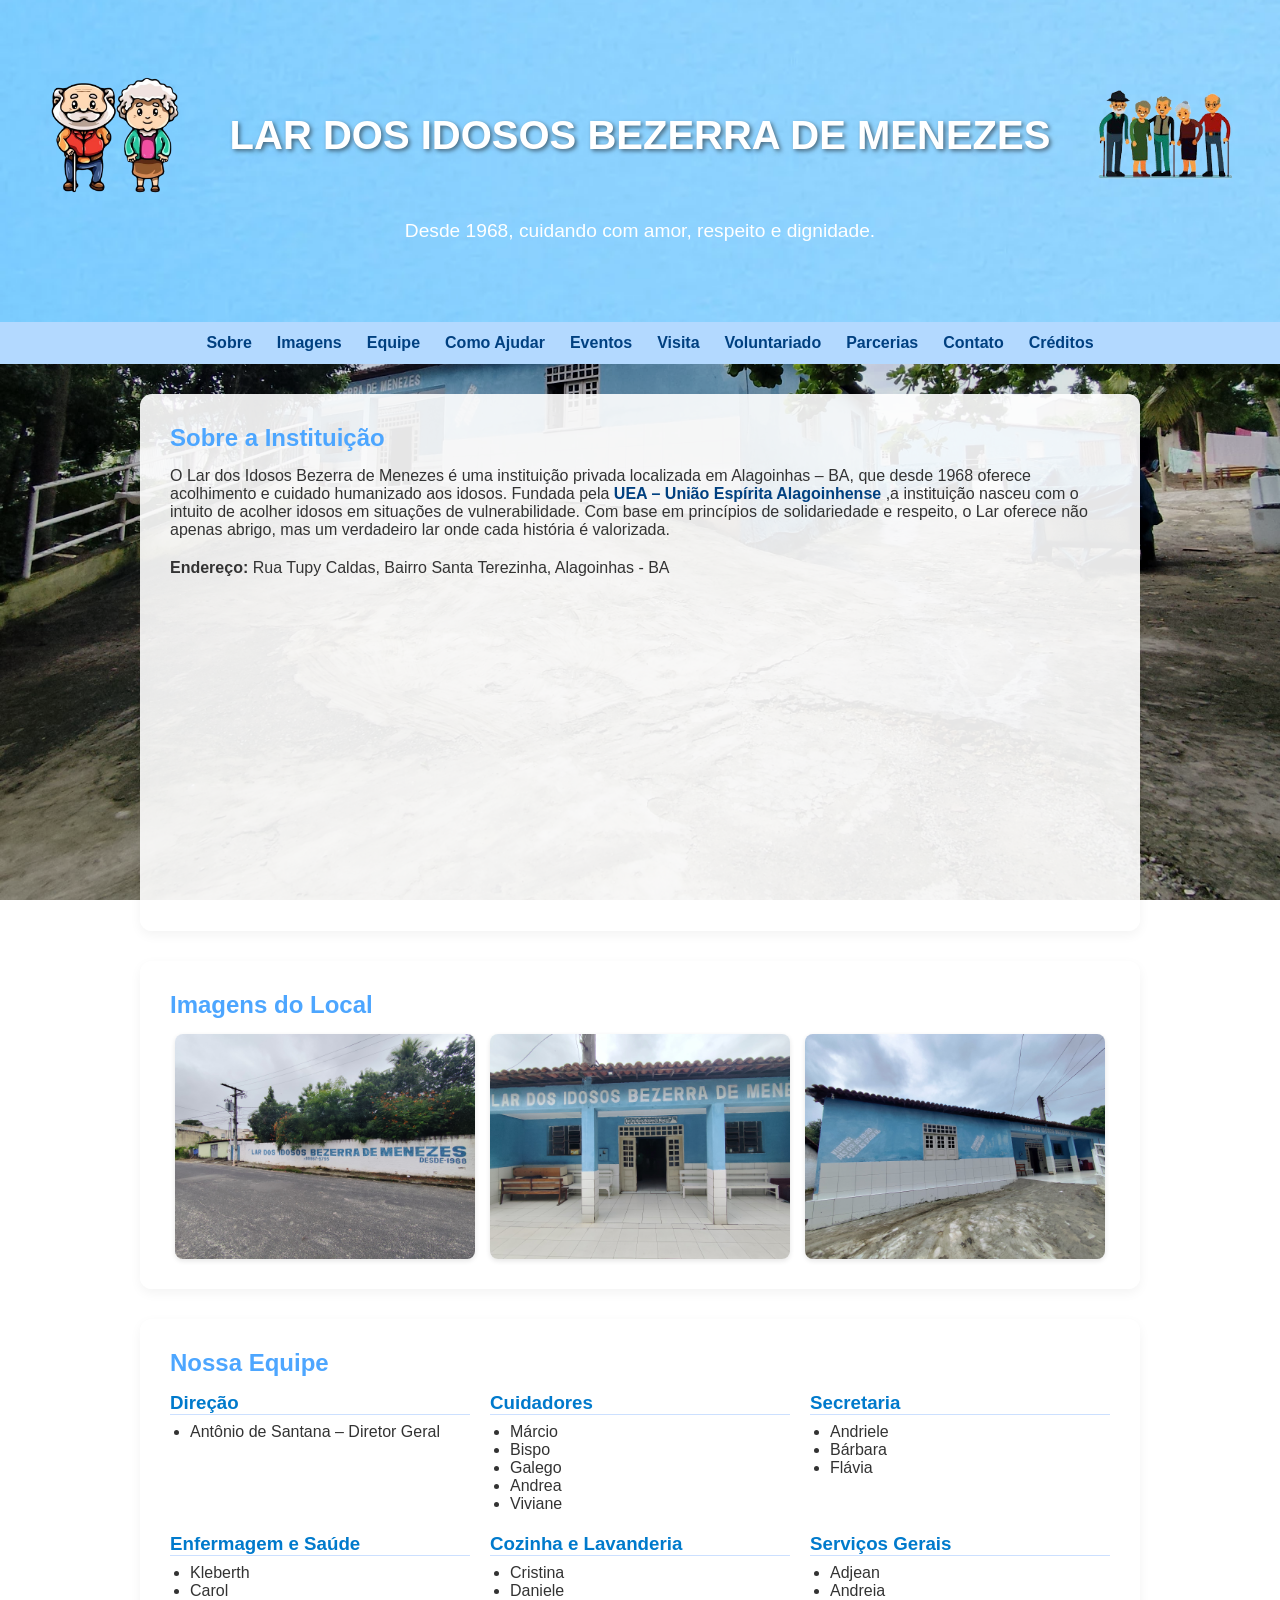
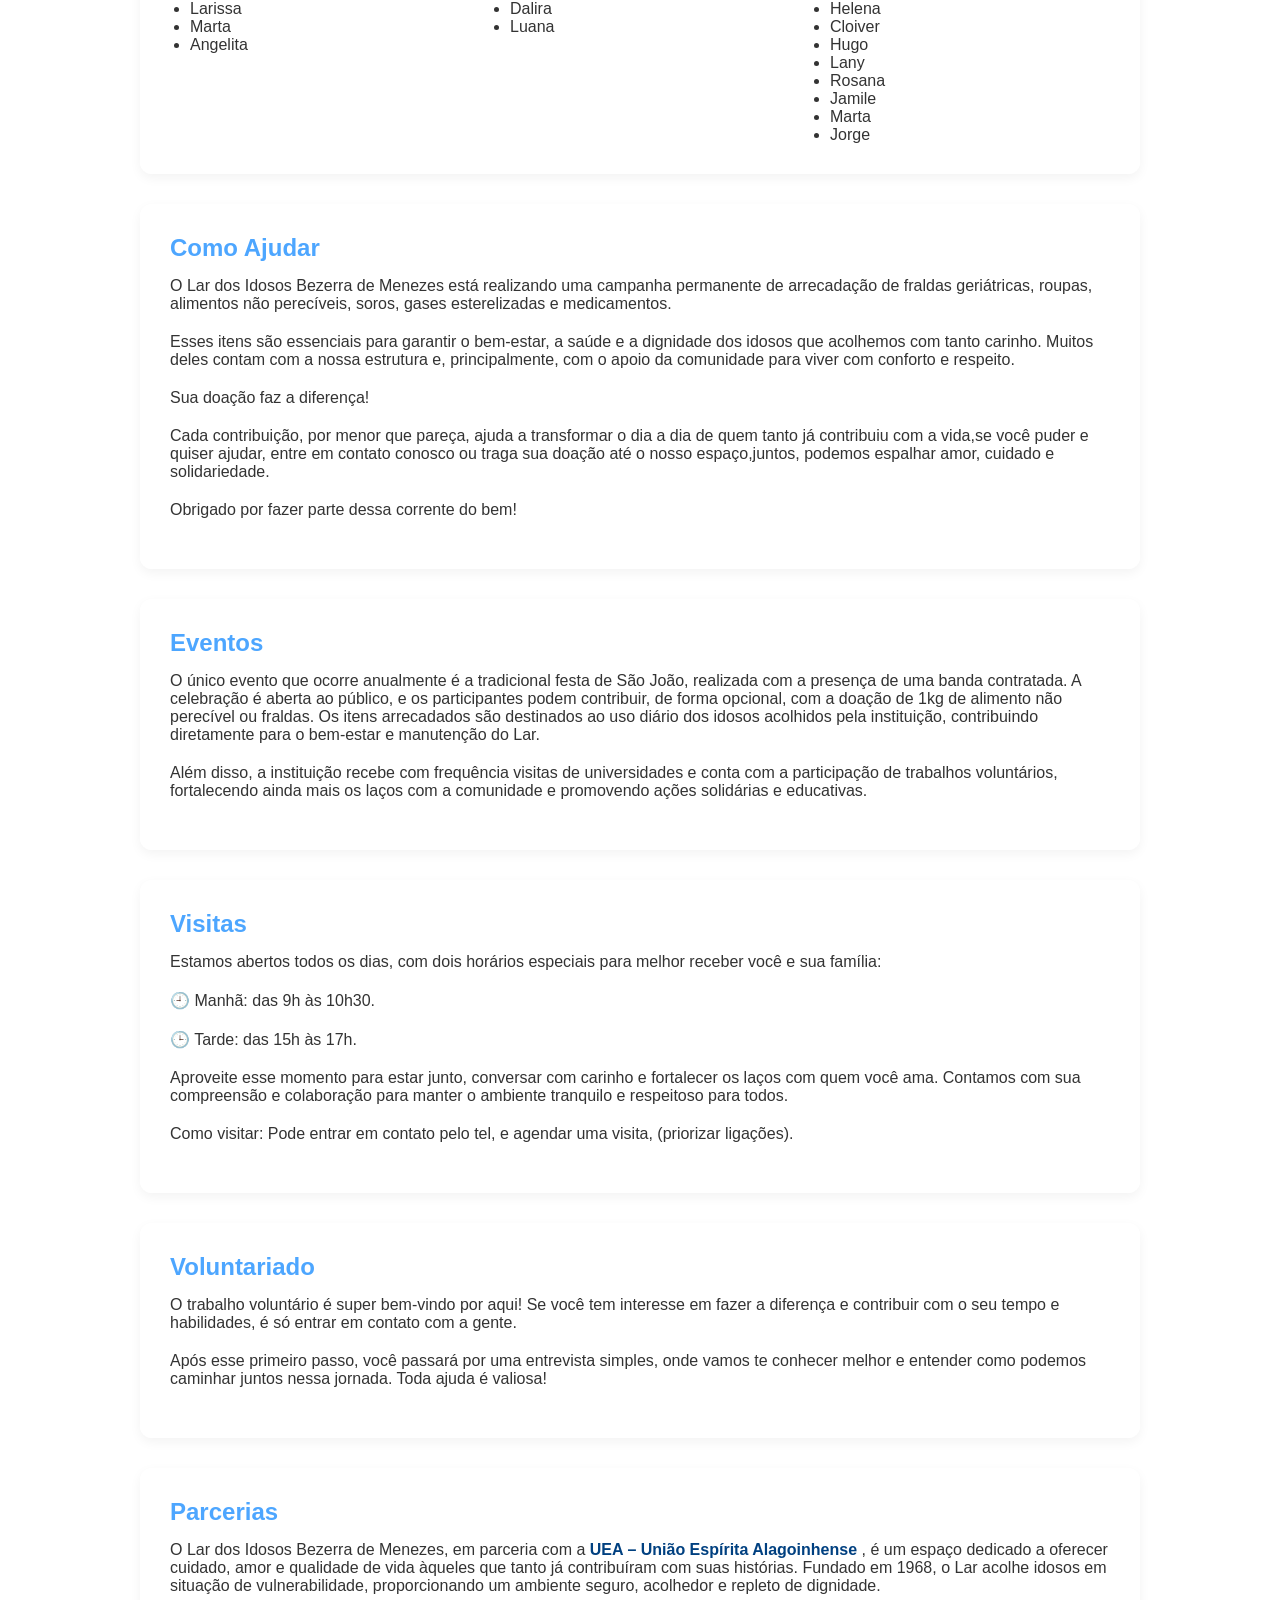
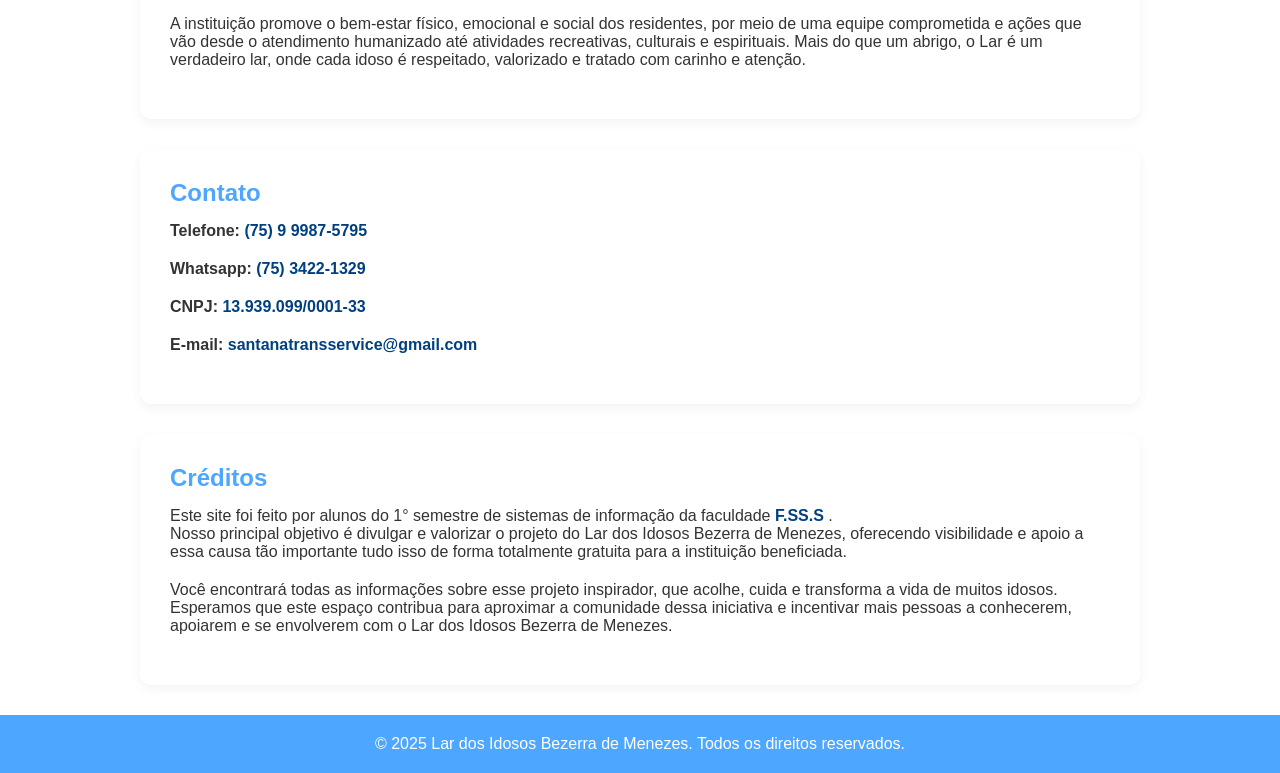
==== index.HTM @ b76682e9 "Add files via upload" ====
<!DOCTYPE html>
<html lang="pt-br">
<head>
  <!-- define a codificação de caracteres como UTF-8 -->
  <meta charset="UTF-8" />
  <!-- define o layout responsivo para dispositivos móveis -->
  <meta name="viewport" content="width=device-width, initial-scale=1" />
  <!-- título da página exibido na aba do navegador -->
  <title>Lar dos Idosos Bezerra de Menezes</title>
  <style>
    /* zera margens, preenchimentos e define box-sizing para facilitar layout */
    * {
      margin: 0;
      padding: 0;
      box-sizing: border-box;
    }

    /* estilo geral do corpo da página */
    body {
      font-family: Arial, sans-serif;
      position: relative;
      color: #333;
      min-height: 100vh;
      overflow-x: hidden; /* evita barra de rolagem horizontal */
    }

    /* adiciona uma imagem de fundo fixa e estilizada atrás do conteúdo */
    body::before {
      content: "";
      position: fixed;
      top: 0; left: 0; right: 0; bottom: 0;
      background: url('fundo.jpg') no-repeat center center fixed;
      background-size: cover;
      filter: brightness(0.85) contrast(1.1) saturate(0.8);
      z-index: -1; /* fica atrás do conteúdo */
      pointer-events: none; /* não interfere em cliques */
    }

    /* cabeçalho com imagem de fundo e texto centralizado */
    header {
      background: url('teste.webp') no-repeat center center;
      background-size: cover;
      color: white;
      padding: 60px 20px;
      text-align: center;
    }

    /* container para título com imagens ao lado, usando flexbox */
    .titulo-com-imagens {
      display: flex;
      align-items: center;
      justify-content: center;
      gap: 40px;
      flex-wrap: wrap; /* permite quebra em telas pequenas */
    }

    /* estilo do título principal */
    .titulo-com-imagens h1 {
      font-size: 2.5rem;
      text-shadow: 2px 2px 4px rgba(0,0,0,0.5); /* sombra para destacar texto */
      margin: 0;
    }

    /* imagens dos idosos com tamanho fixo e ajuste de conteúdo */
    .img-idoso {
      width: 150px;
      height: 150px;
      object-fit: contain;
    }

    /* parágrafo dentro do cabeçalho */
    header p {
      font-size: 1.2rem;
      margin-top: 10px;
    }

    /* barra de navegação com fundo azul claro e posição fixa ao rolar */
    nav {
      background: #b3d9ff;
      padding: 12px 0;
      position: sticky;
      top: 0;
      z-index: 1000; /* fica acima de outros elementos */
    }

    /* lista horizontal de links do menu */
    nav ul {
      list-style: none;
      display: flex;
      justify-content: center;
      flex-wrap: wrap;
      gap: 25px;
    }

    /* estilo dos links da navegação */
    nav a {
      text-decoration: none;
      color: #004080;
      font-weight: bold;
      transition: color 0.3s;
    }

    /* efeito hover nos links da navegação */
    nav a:hover {
      color: #1a8cff;
    }

    /* seções principais da página com fundo branco semitransparente e bordas arredondadas */
    section {
      max-width: 1000px;
      margin: 30px auto;
      background: rgba(255, 255, 255, 0.9);
      padding: 30px;
      border-radius: 12px;
      box-shadow: 0 4px 12px rgba(0, 0, 0, 0.05);
    }

    /* título das seções em azul claro */
    section h2 {
      color: #4da6ff;
      margin-bottom: 15px;
    }

    /* iframe do mapa com tamanho e bordas arredondadas */
    .mapa {
      width: 100%;
      height: 300px;
      border: 0;
      border-radius: 8px;
    }

    /* galeria de imagens com flexbox e espaçamento */
    .galeria {
      display: flex;
      flex-wrap: wrap;
      gap: 15px;
      justify-content: center;
    }

    /* imagens da galeria com borda arredondada e sombra leve */
    .galeria img {
      width: 300px;
      border-radius: 8px;
      box-shadow: 0 2px 5px rgba(0,0,0,0.1);
      transition: transform 0.3s;
    }

    /* efeito de zoom ao passar o mouse sobre as imagens */
    .galeria img:hover {
      transform: scale(1.05);
    }

    /* lista da equipe com grid adaptável */
    .lista-func {
      display: grid;
      grid-template-columns: repeat(auto-fit, minmax(250px, 1fr));
      gap: 20px;
    }

    /* estilo dos títulos das categorias da equipe */
    .categoria h3 {
      color: #007acc;
      border-bottom: 1px solid #cce0ff;
      margin-bottom: 8px;
    }

    /* estilo padrão para listas não ordenadas */
    ul {
      padding-left: 20px;
    }

    /* rodapé com fundo azul e texto centralizado branco */
    footer {
      background: #4da6ff;
      color: white;
      text-align: center;
      padding: 20px;
    }

    /* ajustes para telas pequenas (mobile) */
    @media (max-width: 600px) {
      .titulo-com-imagens {
        flex-direction: column;
        gap: 20px;
      }

      header h1 {
        font-size: 2rem;
      }

      nav ul {
        flex-direction: column;
        gap: 10px;
      }

      .galeria img {
        width: 90%;
      }

      .img-idoso {
        width: 80px;
        height: 80px;
      }
    }

    /* estilo para links de parceria com efeito de borda inferior ao passar o mouse */
    .link-parceria {
      color: #004080;
      text-decoration: none;
      border-bottom: 1.5px solid transparent;
      transition: border-color 0.3s;
    }

    .link-parceria:hover {
      border-bottom-color: #004080;
    }
      p {
    margin-bottom: 20px; /* aumenta o espaço entre os parágrafos */
  }

    a {
            color: #004080; /* azul mais claro para destacar */
            text-decoration: none;
            font-weight: bold;
            transition: color 0.3s ease;
        }

        a:hover {
            color: #004080;
            text-decoration: underline;
        }

  </style>
</head>
<body>

  <!-- cabeçalho principal com título e imagens dos idosos -->
  <header>
    <div class="titulo-com-imagens">
      <img src="senhores.png" alt="Idoso 1" class="img-idoso" />
      <h1>LAR DOS IDOSOS BEZERRA DE MENEZES</h1>
      <img src="idosos.png" alt="Idoso 2" class="img-idoso" />
    </div>
    <p>Desde 1968, cuidando com amor, respeito e dignidade.</p>
  </header>

  <!-- menu de navegação com links para seções da página -->
  <nav>
    <ul>
      <li><a href="#sobre">Sobre</a></li>
      <li><a href="#imagens">Imagens</a></li>
      <li><a href="#equipe">Equipe</a></li>
      <li><a href="#como-ajudar">Como Ajudar</a></li>
      <li><a href="#eventos">Eventos</a></li>
      <li><a href="#visita">Visita</a></li>
      <li><a href="#voluntariado">Voluntariado</a></li>
      <li><a href="#parcerias">Parcerias</a></li>
      <li><a href="#contato">Contato</a></li>
      <li><a href="#créditos">Créditos</a></li>
      

    </ul>
  </nav>

  <!-- seção sobre a instituição com texto e mapa embutido -->
  <section id="sobre">
    <h2>Sobre a Instituição</h2>
    <p>O Lar dos Idosos Bezerra de Menezes é uma instituição privada localizada em Alagoinhas – BA, que desde 1968 oferece acolhimento e cuidado humanizado aos idosos. Fundada pela <a href="https://www.bahiaespirita.com.br/centros-espiritas/bahia-municipios/alagoinhas/uniao-espirita-alagoinhense.html"
         target="_blank" rel="noopener noreferrer"
         class="link-parceria">
        UEA – União Espírita Alagoinhense
      </a>,a instituição nasceu com o intuito de acolher idosos em situações de vulnerabilidade. Com base em princípios de solidariedade e respeito, o Lar oferece não apenas abrigo, mas um verdadeiro lar onde cada história é valorizada.</p>
    <p><strong>Endereço:</strong> Rua Tupy Caldas, Bairro Santa Terezinha, Alagoinhas - BA</p>
    <iframe class="mapa" src="https://www.google.com/maps?q=Rua+Tupy+Caldas,+Santa+Terezinha,+Alagoinhas+-+BA&output=embed"></iframe>
  </section>

  <!-- seção com galeria de imagens do local -->
  <section id="imagens">
    <h2>Imagens do Local</h2>
    <div class="galeria">
      <img src="frente.jpg" alt="Imagem do Lar" />
      <img src="entrada.jpg" alt="Área externa" />
      <img src="lado.jpg" alt="Atividades com os idosos" />
    </div>
  </section>

  <!-- seção que lista os membros da equipe divididos por categorias -->
  <section id="equipe">
    <h2>Nossa Equipe</h2>
    <div class="lista-func">
      <div class="categoria">
        <h3>Direção</h3>
        <ul><li>Antônio de Santana – Diretor Geral</li></ul>
      </div>
      <div class="categoria">
        <h3>Cuidadores</h3>
        <ul><li>Márcio</li><li>Bispo</li><li>Galego</li><li>Andrea</li><li>Viviane</li></ul>
      </div>
      <div class="categoria">
        <h3>Secretaria</h3>
        <ul><li>Andriele</li><li>Bárbara</li><li>Flávia</li></ul>
      </div>
      <div class="categoria">
        <h3>Enfermagem e Saúde</h3>
        <ul><li>Kleberth</li><li>Carol</li><li>Larissa</li><li>Marta</li><li>Angelita</li></ul>
      </div>
      <div class="categoria">
        <h3>Cozinha e Lavanderia</h3>
        <ul><li>Cristina</li><li>Daniele</li><li>Dalira</li><li>Luana</li></ul>
      </div>
      <div class="categoria">
        <h3>Serviços Gerais</h3>
        <ul><li>Adjean</li><li>Andreia</li><li>Helena</li><li>Cloiver</li><li>Hugo</li><li>Lany</li><li>Rosana</li><li>Jamile</li><li>Marta</li><li>Jorge</li></ul>
      </div>
    </div>
  </section>

  <!-- seção que explica como ajudar a instituição com doações -->
  <section id="como-ajudar">
    <h2>Como Ajudar</h2>
  <p>O Lar dos Idosos Bezerra de Menezes está realizando uma campanha permanente de arrecadação de fraldas geriátricas, roupas, alimentos não perecíveis, soros, gases esterelizadas  e medicamentos.</p>
<p>Esses itens são essenciais para garantir o bem-estar, a saúde e a dignidade dos idosos que acolhemos com tanto carinho. Muitos deles contam com a nossa estrutura e, principalmente, com o apoio da comunidade para viver com conforto e respeito.</p>
<p>Sua doação faz a diferença!</p>
<p>Cada contribuição, por menor que pareça, ajuda a transformar o dia a dia de quem tanto já contribuiu com a vida,se você puder e quiser ajudar, entre em contato conosco ou traga sua doação até o nosso espaço,juntos, podemos espalhar amor, cuidado e solidariedade.</p>

<p>Obrigado por fazer parte dessa corrente do bem!</p>
  </section>

<section id="eventos">
  <h2>Eventos</h2>
  <p>O único evento que ocorre anualmente é a tradicional festa de São João, realizada com a presença de uma banda contratada.  A celebração é aberta ao público, e os participantes podem contribuir, de forma opcional, com a doação de 1kg de alimento não perecível ou fraldas. Os itens arrecadados são destinados ao uso diário dos idosos acolhidos pela instituição, contribuindo diretamente para o bem-estar e manutenção do Lar.</p>
  <p> Além disso, a instituição recebe com frequência visitas de universidades e conta com a participação de trabalhos voluntários, fortalecendo ainda mais os laços com a comunidade e promovendo ações solidárias e educativas.</p>
</section>


  <!-- seção com horários para visitação -->
  <section id="visita">
    <h2>Visitas</h2>
    <p>Estamos abertos todos os dias, com dois horários especiais para melhor receber você e sua família:</p>
<p>🕘 Manhã: das 9h às 10h30.</p>
<p>🕒 Tarde: das 15h às 17h.</p>
<p>Aproveite esse momento para estar junto, conversar com carinho e fortalecer os laços com quem você ama. Contamos com sua compreensão e colaboração para manter o ambiente tranquilo e respeitoso para todos.</p>
<p>Como visitar: Pode entrar em contato pelo tel, e agendar uma visita, (priorizar ligações).</p>
  </section>

  <!-- seção sobre voluntariado, com informações para se envolver -->
  <section id="voluntariado">
    <h2>Voluntariado</h2>
    <p>O trabalho voluntário é super bem-vindo por aqui! Se você tem interesse em fazer a diferença e contribuir com o seu tempo e habilidades, é só entrar em contato com a gente.</p>
    <p>Após esse primeiro passo, você passará por uma entrevista simples, onde vamos te conhecer melhor e entender como podemos caminhar juntos nessa jornada. Toda ajuda é valiosa!</p>
  </section>

  <!-- seção sobre parcerias com link para site externo -->
  <section id="parcerias">
    <h2>Parcerias</h2>
    <p>
      O Lar dos Idosos Bezerra de Menezes, em parceria com a
      <a href="https://www.bahiaespirita.com.br/centros-espiritas/bahia-municipios/alagoinhas/uniao-espirita-alagoinhense.html"
         target="_blank" rel="noopener noreferrer"
         class="link-parceria">
        UEA – União Espírita Alagoinhense
      </a>,
      é um espaço dedicado a oferecer cuidado, amor e qualidade de vida àqueles que tanto já contribuíram com suas histórias. Fundado em 1968, o Lar acolhe idosos em situação de vulnerabilidade, proporcionando um ambiente seguro, acolhedor e repleto de dignidade. </p>
      <p>A instituição promove o bem-estar físico, emocional e social dos residentes, por meio de uma equipe comprometida e ações que vão desde o atendimento humanizado até atividades recreativas, culturais e espirituais. Mais do que um abrigo, o Lar é um verdadeiro lar, onde cada idoso é respeitado, valorizado e tratado com carinho e atenção.</p>
  </section>

  <!-- seção de contato com telefone e CNPJ -->
  <section id="contato">
    <h2>Contato</h2>
    <p><strong>Telefone:</strong> <a href="tel:(75) 9 9987-5795"target="_blank" rel="noopener noreferrer">(75) 9 9987-5795</a></p>
    <p><strong>Whatsapp:</strong> <a href="tel:(75) 3422-1329"target="_blank" rel="noopener noreferrer">(75) 3422-1329</a></p>
    <p><strong>CNPJ:</strong> <a href="https://www.gov.br/receitafederal/pt-br" target="_blank"> 13.939.099/0001-33
</a>
</p>
     <p><strong>E-mail:</strong><a href="mailto:santanatransservice@gmail.com"> santanatransservice@gmail.com</a></p>
  </section>
<section id="créditos">

  <h2>Créditos</h2>
Este site foi feito por alunos do 1° semestre de sistemas de informação da faculdade <a href="https://fsssacramento.br"
target="_blank" rel="noopener noreferrer" 
class="link-parceria">
F.SS.S 
</a>.

 <p>Nosso principal objetivo é divulgar e valorizar o projeto do Lar dos Idosos Bezerra de Menezes, oferecendo visibilidade e apoio a essa causa tão importante tudo isso de forma totalmente gratuita para a instituição beneficiada.</p>

<p> Você encontrará todas as informações sobre esse projeto inspirador, que acolhe, cuida e transforma a vida de muitos idosos. Esperamos que este espaço contribua para aproximar a comunidade dessa iniciativa e incentivar mais pessoas a conhecerem, apoiarem e se envolverem com o Lar dos Idosos Bezerra de Menezes.</p>
 </section>

  <!-- rodapé da página com direitos reservados -->
  <footer>
    &copy; 2025 Lar dos Idosos Bezerra de Menezes. Todos os direitos reservados.
  </footer>

</body>
</html>
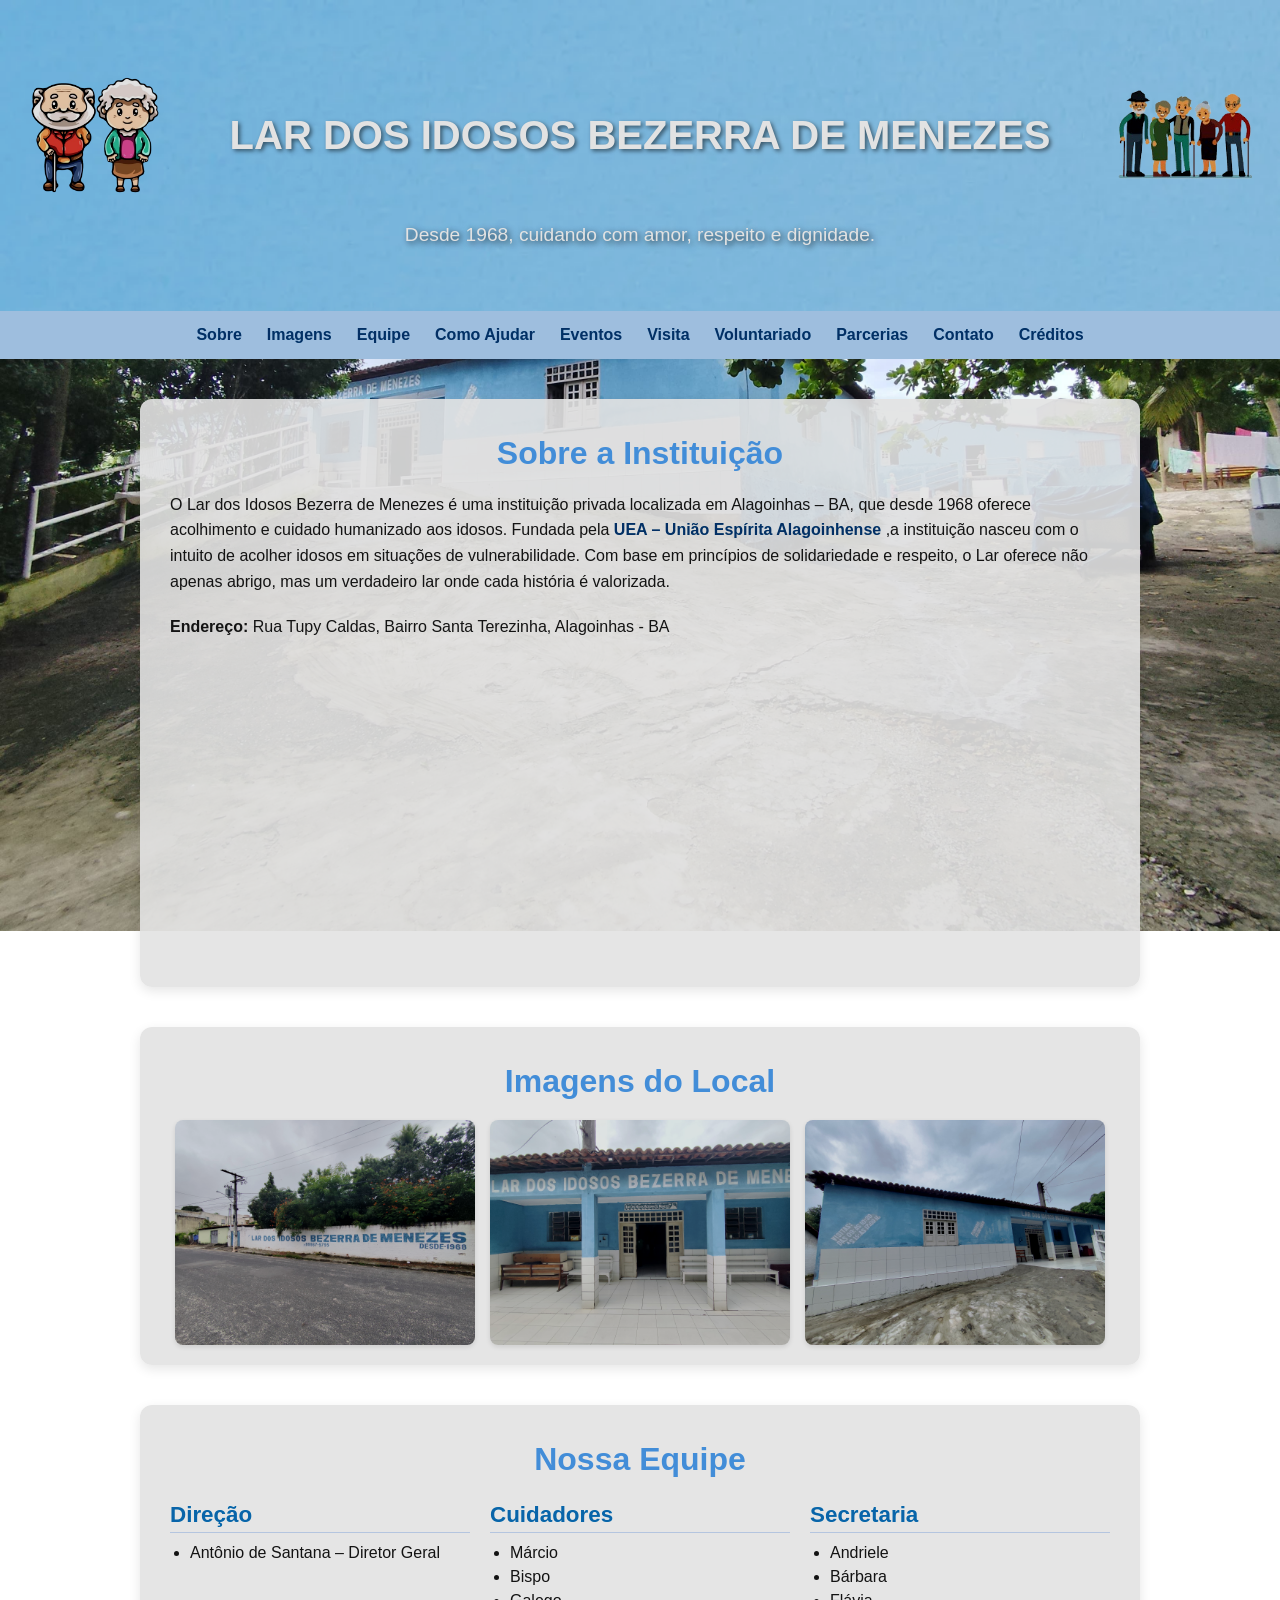
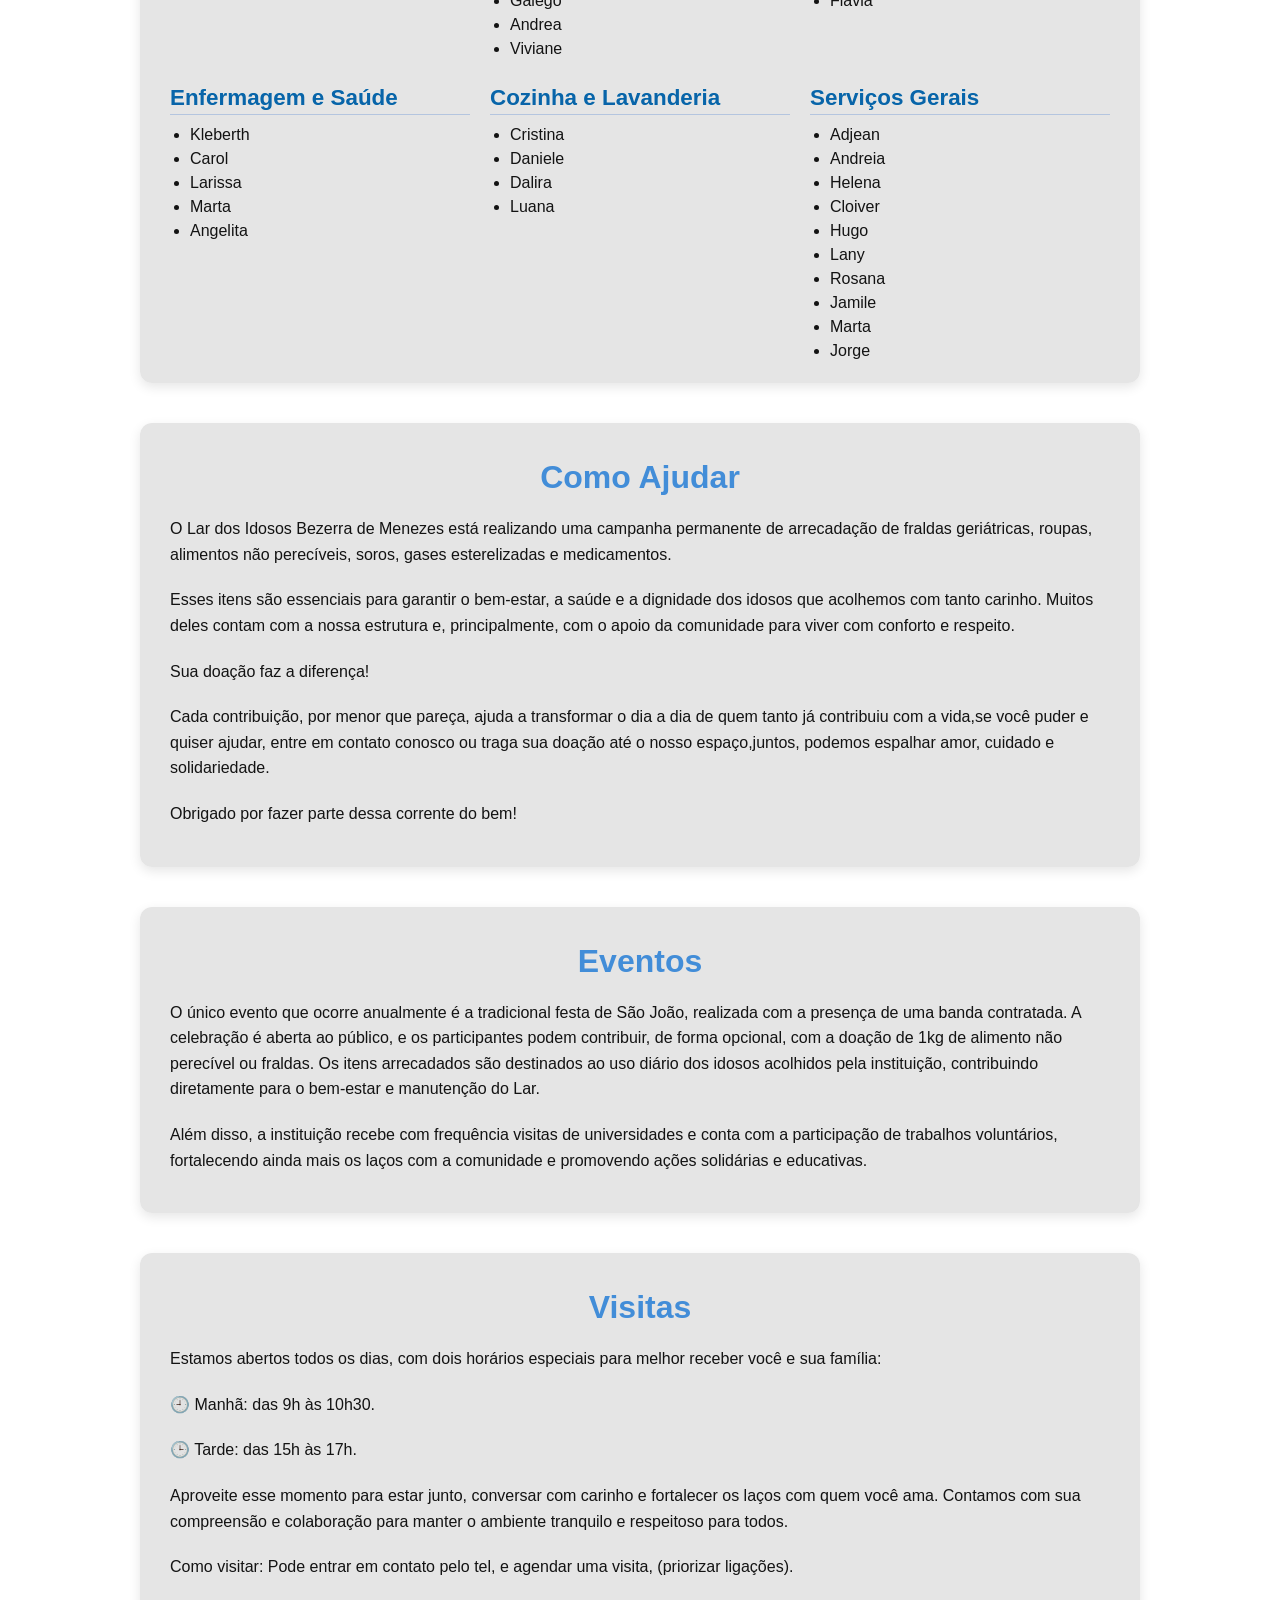
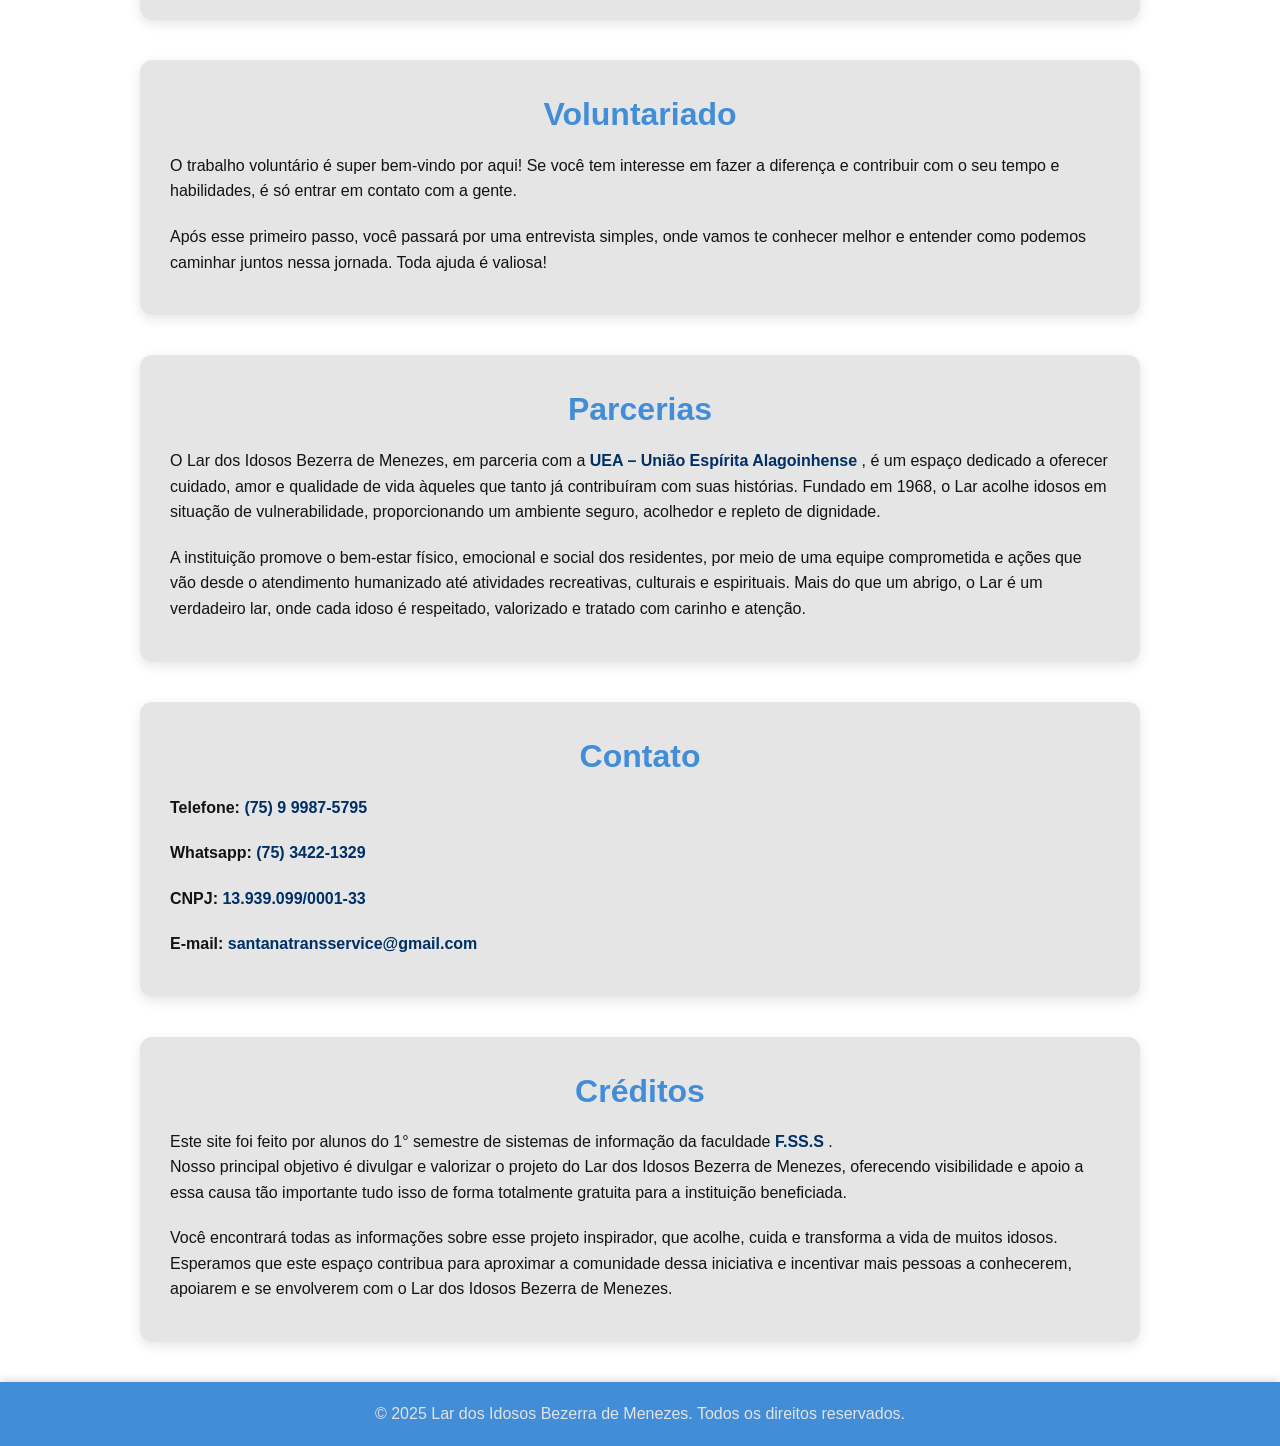
==== commit 0f4de164: "Add files via upload" ====
--- a/index.HTM
+++ b/index.HTM
@@ -1,127 +1,120 @@
 <!DOCTYPE html>
 <html lang="pt-br">
 <head>
-  <!-- define a codificação de caracteres como UTF-8 -->
   <meta charset="UTF-8" />
-  <!-- define o layout responsivo para dispositivos móveis -->
   <meta name="viewport" content="width=device-width, initial-scale=1" />
-  <!-- título da página exibido na aba do navegador -->
   <title>Lar dos Idosos Bezerra de Menezes</title>
   <style>
-    /* zera margens, preenchimentos e define box-sizing para facilitar layout */
+    /* reset básico */
     * {
       margin: 0;
       padding: 0;
       box-sizing: border-box;
     }
 
-    /* estilo geral do corpo da página */
     body {
       font-family: Arial, sans-serif;
-      position: relative;
       color: #333;
+      line-height: 1.5;
       min-height: 100vh;
-      overflow-x: hidden; /* evita barra de rolagem horizontal */
-    }
-
-    /* adiciona uma imagem de fundo fixa e estilizada atrás do conteúdo */
-    body::before {
-      content: "";
-      position: fixed;
-      top: 0; left: 0; right: 0; bottom: 0;
+      overflow-x: hidden;
       background: url('fundo.jpg') no-repeat center center fixed;
       background-size: cover;
-      filter: brightness(0.85) contrast(1.1) saturate(0.8);
-      z-index: -1; /* fica atrás do conteúdo */
-      pointer-events: none; /* não interfere em cliques */
-    }
-
-    /* cabeçalho com imagem de fundo e texto centralizado */
+      filter: brightness(0.85) contrast(1.1) saturate(0.9);
+      padding: 0; /* remove padding para nav ficar grudada no header */
+    }
+
     header {
-      background: url('teste.webp') no-repeat center center;
+      background: url('teste.webp') no-repeat center top;
       background-size: cover;
+      padding: 60px 20px 40px;
+      text-align: center;
       color: white;
-      padding: 60px 20px;
-      text-align: center;
-    }
-
-    /* container para título com imagens ao lado, usando flexbox */
+      box-shadow: none; /* remove sombra pra ficar integrado */
+      position: relative;
+      z-index: 10;
+      text-shadow: 2px 2px 6px rgba(0,0,0,0.7);
+    }
+
     .titulo-com-imagens {
       display: flex;
       align-items: center;
       justify-content: center;
       gap: 40px;
-      flex-wrap: wrap; /* permite quebra em telas pequenas */
-    }
-
-    /* estilo do título principal */
+      flex-wrap: wrap;
+    }
+
     .titulo-com-imagens h1 {
       font-size: 2.5rem;
-      text-shadow: 2px 2px 4px rgba(0,0,0,0.5); /* sombra para destacar texto */
+      text-shadow: 2px 2px 4px rgba(0,0,0,0.5);
       margin: 0;
-    }
-
-    /* imagens dos idosos com tamanho fixo e ajuste de conteúdo */
+      text-align: center;
+      flex: 1 1 auto;
+      min-width: 200px;
+    }
+
     .img-idoso {
       width: 150px;
       height: 150px;
       object-fit: contain;
-    }
-
-    /* parágrafo dentro do cabeçalho */
+      flex-shrink: 0;
+    }
+
     header p {
       font-size: 1.2rem;
       margin-top: 10px;
-    }
-
-    /* barra de navegação com fundo azul claro e posição fixa ao rolar */
+      max-width: 600px;
+      margin-left: auto;
+      margin-right: auto;
+    }
+
     nav {
       background: #b3d9ff;
       padding: 12px 0;
-      position: sticky;
-      top: 0;
-      z-index: 1000; /* fica acima de outros elementos */
-    }
-
-    /* lista horizontal de links do menu */
+      box-shadow: none; /* sem sombra */
+      position: relative; /* não fixa */
+      z-index: 20;
+    }
+
     nav ul {
       list-style: none;
       display: flex;
       justify-content: center;
-      flex-wrap: wrap;
       gap: 25px;
-    }
-
-    /* estilo dos links da navegação */
+      padding: 0 15px;
+      margin: 0;
+    }
+
     nav a {
       text-decoration: none;
       color: #004080;
       font-weight: bold;
+      font-size: 1rem;
       transition: color 0.3s;
-    }
-
-    /* efeito hover nos links da navegação */
+      white-space: nowrap;
+    }
+
     nav a:hover {
       color: #1a8cff;
     }
 
-    /* seções principais da página com fundo branco semitransparente e bordas arredondadas */
-    section {
+    main, section {
       max-width: 1000px;
-      margin: 30px auto;
+      margin: 40px auto;
+      padding: 30px 30px 20px;
       background: rgba(255, 255, 255, 0.9);
-      padding: 30px;
       border-radius: 12px;
-      box-shadow: 0 4px 12px rgba(0, 0, 0, 0.05);
-    }
-
-    /* título das seções em azul claro */
+      box-shadow: 0 4px 12px rgba(0,0,0,0.1);
+      color: #222;
+    }
+
     section h2 {
       color: #4da6ff;
       margin-bottom: 15px;
-    }
-
-    /* iframe do mapa com tamanho e bordas arredondadas */
+      font-size: 2rem;
+      text-align: center;
+    }
+
     .mapa {
       width: 100%;
       height: 300px;
@@ -129,7 +122,6 @@
       border-radius: 8px;
     }
 
-    /* galeria de imagens com flexbox e espaçamento */
     .galeria {
       display: flex;
       flex-wrap: wrap;
@@ -137,100 +129,142 @@
       justify-content: center;
     }
 
-    /* imagens da galeria com borda arredondada e sombra leve */
     .galeria img {
       width: 300px;
+      max-width: 100%;
       border-radius: 8px;
       box-shadow: 0 2px 5px rgba(0,0,0,0.1);
       transition: transform 0.3s;
     }
 
-    /* efeito de zoom ao passar o mouse sobre as imagens */
     .galeria img:hover {
       transform: scale(1.05);
     }
 
-    /* lista da equipe com grid adaptável */
     .lista-func {
       display: grid;
       grid-template-columns: repeat(auto-fit, minmax(250px, 1fr));
       gap: 20px;
     }
 
-    /* estilo dos títulos das categorias da equipe */
     .categoria h3 {
       color: #007acc;
       border-bottom: 1px solid #cce0ff;
       margin-bottom: 8px;
-    }
-
-    /* estilo padrão para listas não ordenadas */
+      font-size: 1.4rem;
+    }
+
     ul {
       padding-left: 20px;
-    }
-
-    /* rodapé com fundo azul e texto centralizado branco */
+      list-style-type: disc;
+    }
+
+    p {
+      margin-bottom: 20px;
+      font-size: 1rem;
+      line-height: 1.6;
+    }
+
+    a {
+      color: #004080;
+      text-decoration: none;
+      font-weight: bold;
+      transition: color 0.3s ease;
+      word-break: break-word;
+    }
+
+    a:hover {
+      color: #004080;
+      text-decoration: underline;
+    }
+
     footer {
       background: #4da6ff;
       color: white;
       text-align: center;
       padding: 20px;
-    }
-
-    /* ajustes para telas pequenas (mobile) */
-    @media (max-width: 600px) {
+      font-size: 1rem;
+      position: relative;
+      bottom: 0;
+      width: 100%;
+      box-shadow: 0 -2px 8px rgba(0,0,0,0.15);
+    }
+
+    /* responsividade */
+
+    /* tablets e telas menores que 1024px */
+    @media (max-width: 1024px) {
       .titulo-com-imagens {
         flex-direction: column;
         gap: 20px;
       }
 
-      header h1 {
-        font-size: 2rem;
-      }
-
+      .img-idoso {
+        width: 120px;
+        height: 120px;
+      }
+
+      .galeria img {
+        width: 90vw;
+        max-width: 90vw;
+      }
+
+      main, section {
+        margin: 40px 15px;
+        padding: 20px 15px 15px;
+      }
+
+      section h2 {
+        font-size: 1.8rem;
+      }
+
+      nav ul {
+        gap: 20px;
+      }
+    }
+
+    /* celulares e telas até 600px */
+    @media (max-width: 600px) {
       nav ul {
         flex-direction: column;
         gap: 10px;
-      }
-
-      .galeria img {
-        width: 90%;
+        padding: 0 10px;
+      }
+
+      nav a {
+        font-size: 1.1rem;
+        text-align: center;
+      }
+
+      header h1 {
+        font-size: 1.8rem;
       }
 
       .img-idoso {
         width: 80px;
         height: 80px;
       }
-    }
-
-    /* estilo para links de parceria com efeito de borda inferior ao passar o mouse */
-    .link-parceria {
-      color: #004080;
-      text-decoration: none;
-      border-bottom: 1.5px solid transparent;
-      transition: border-color 0.3s;
-    }
-
-    .link-parceria:hover {
-      border-bottom-color: #004080;
-    }
+
+      .galeria img {
+        width: 90%;
+      }
+
+      main, section {
+        margin: 40px 10px;
+        padding: 15px 10px 10px;
+      }
+
+      section h2 {
+        font-size: 1.5rem;
+      }
+
       p {
-    margin-bottom: 20px; /* aumenta o espaço entre os parágrafos */
-  }
-
-    a {
-            color: #004080; /* azul mais claro para destacar */
-            text-decoration: none;
-            font-weight: bold;
-            transition: color 0.3s ease;
-        }
-
-        a:hover {
-            color: #004080;
-            text-decoration: underline;
-        }
-
+        font-size: 0.95rem;
+      }
+    }
   </style>
+</head>
+<body>
 </head>
 <body>
 
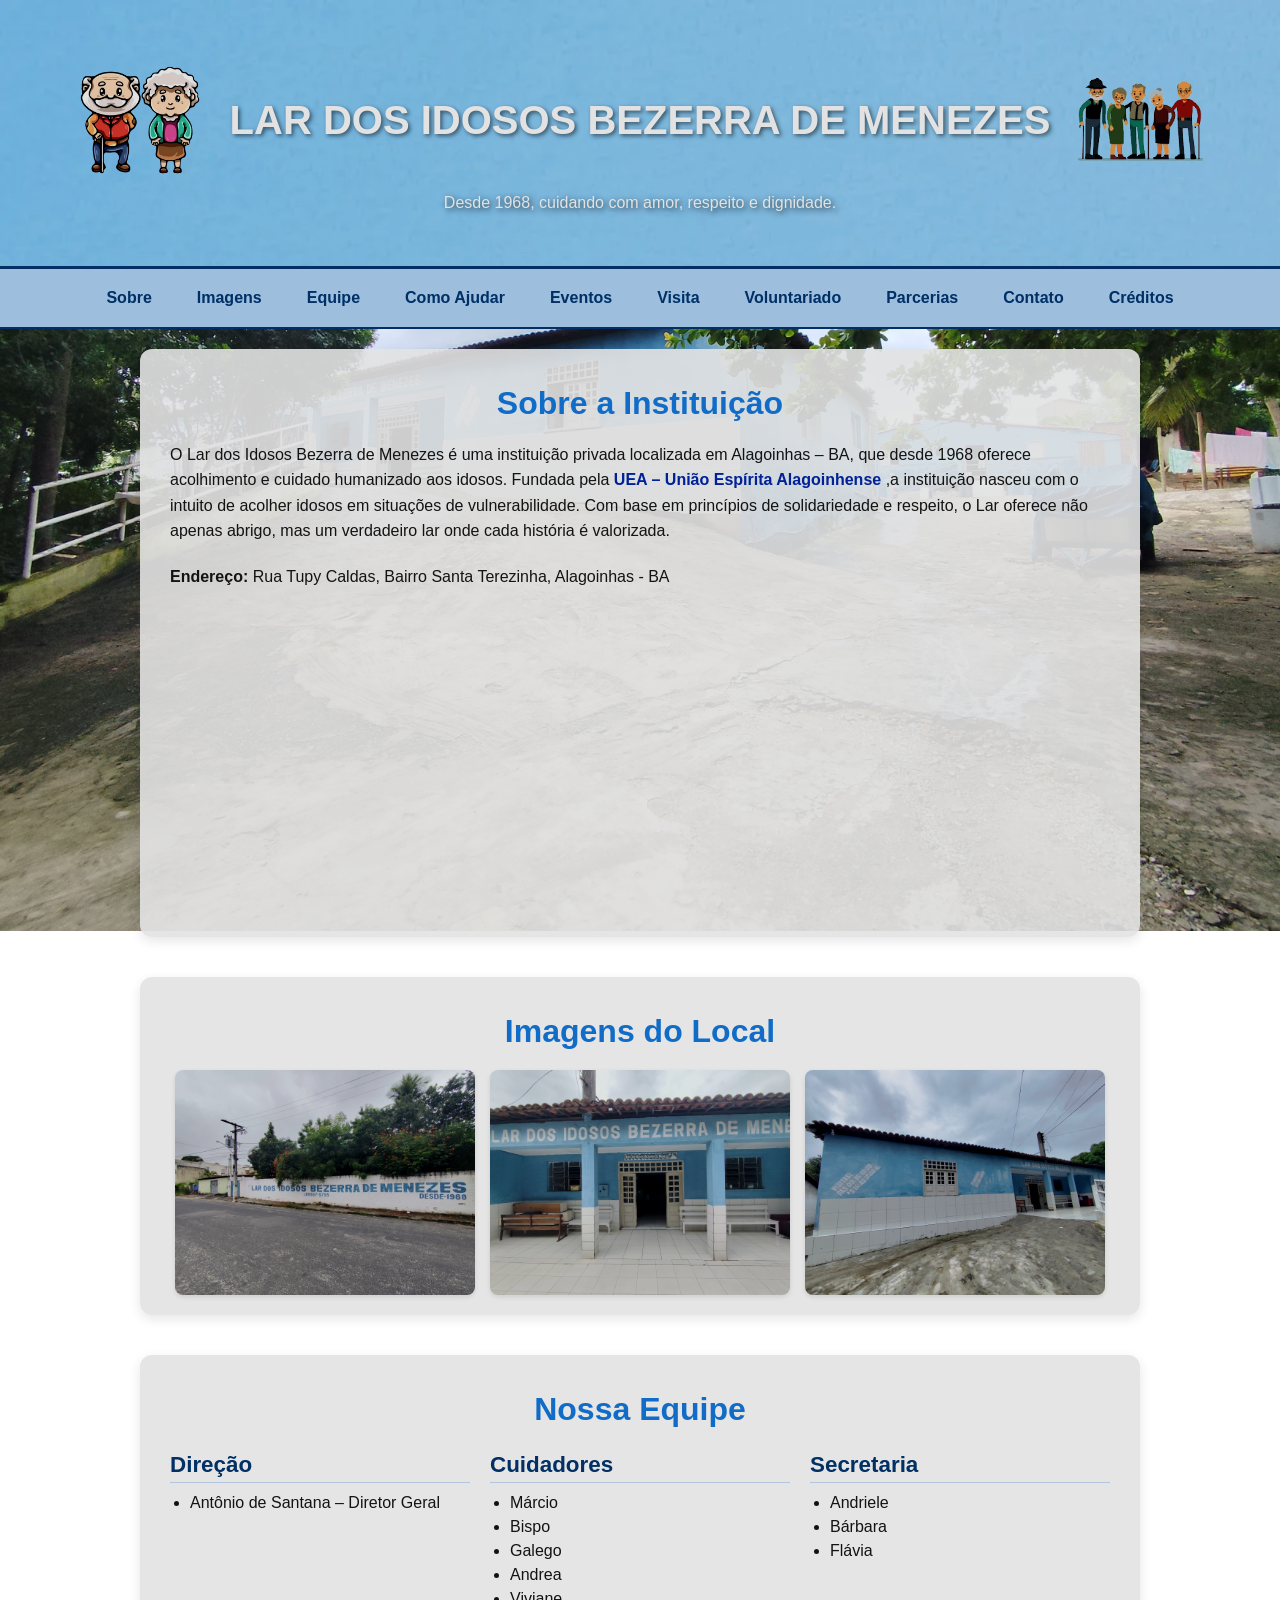
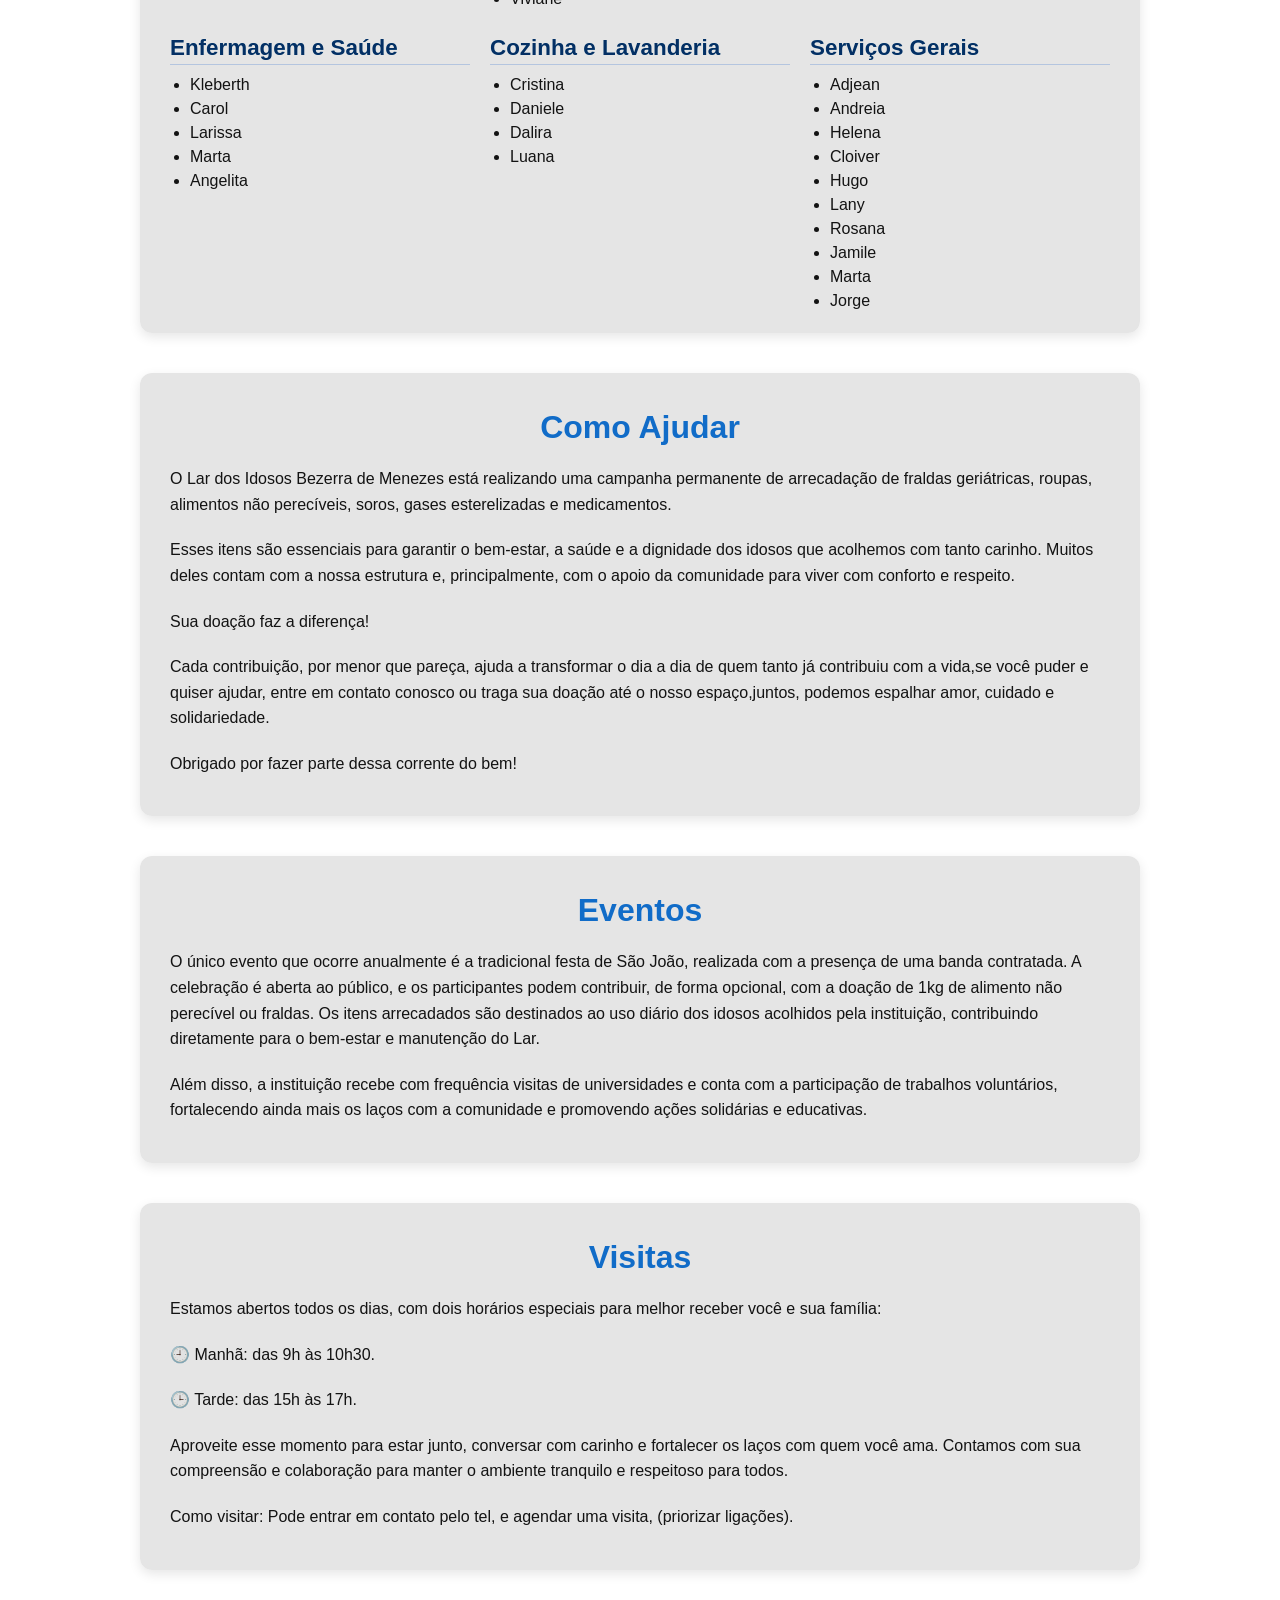
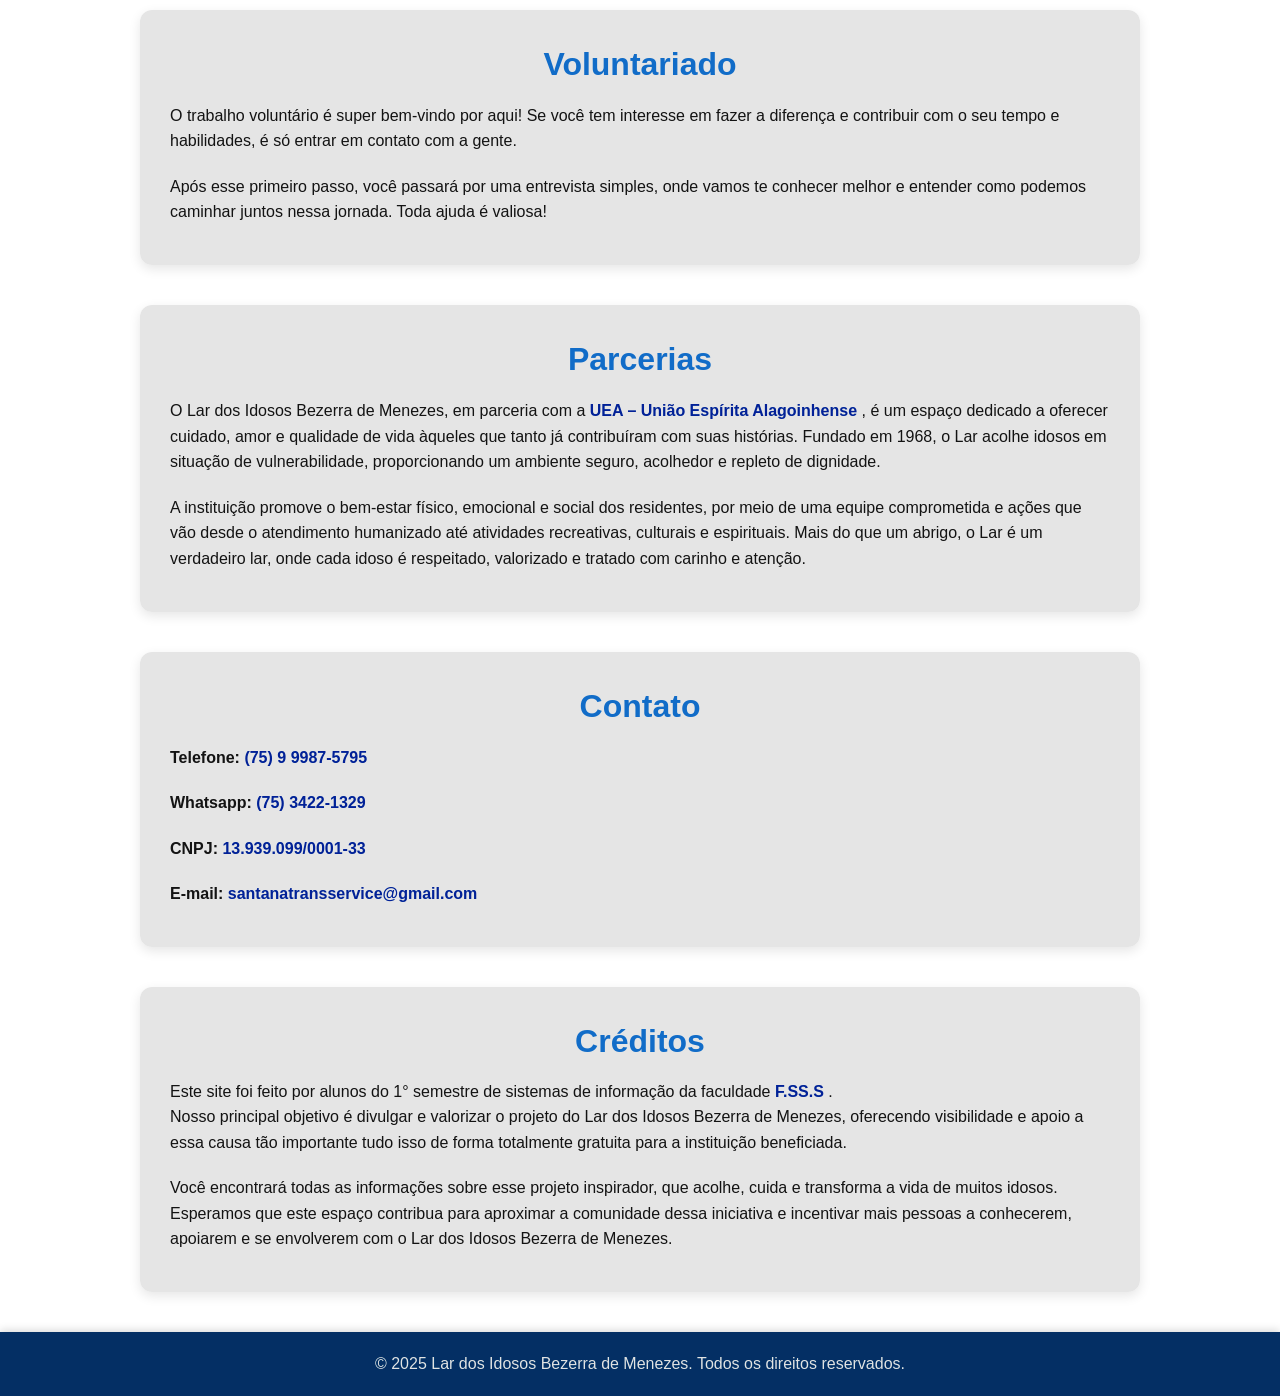
==== commit 94be3b74: "Add files via upload" ====
--- a/index.HTM
+++ b/index.HTM
@@ -4,265 +4,353 @@
   <meta charset="UTF-8" />
   <meta name="viewport" content="width=device-width, initial-scale=1" />
   <title>Lar dos Idosos Bezerra de Menezes</title>
-  <style>
-    /* reset básico */
-    * {
-      margin: 0;
-      padding: 0;
-      box-sizing: border-box;
-    }
-
-    body {
-      font-family: Arial, sans-serif;
-      color: #333;
-      line-height: 1.5;
-      min-height: 100vh;
-      overflow-x: hidden;
-      background: url('fundo.jpg') no-repeat center center fixed;
-      background-size: cover;
-      filter: brightness(0.85) contrast(1.1) saturate(0.9);
-      padding: 0; /* remove padding para nav ficar grudada no header */
-    }
-
-    header {
-      background: url('teste.webp') no-repeat center top;
-      background-size: cover;
-      padding: 60px 20px 40px;
-      text-align: center;
-      color: white;
-      box-shadow: none; /* remove sombra pra ficar integrado */
-      position: relative;
-      z-index: 10;
-      text-shadow: 2px 2px 6px rgba(0,0,0,0.7);
-    }
-
+ <style>
+  /* reset básico: remove margens e paddings padrão e define box-sizing para border-box */
+  * {
+    margin: 0; /* remove margens */
+    padding: 0; /* remove paddings */
+    box-sizing: border-box; /* inclui bordas e padding no tamanho total */
+  }
+
+  /* estilo do corpo da página */
+  body {
+    font-family: Arial, sans-serif; /* fonte Arial */
+    color: #333; /* cor do texto padrão */
+    line-height: 1.5; /* altura da linha para melhor leitura */
+    min-height: 100vh; /* altura mínima igual à altura da tela */
+    overflow-x: hidden; /* evita scroll horizontal */
+    background: url('fundo.jpg') no-repeat center center fixed; /* imagem de fundo fixa e centralizada */
+    background-size: cover; /* cobre toda a área do fundo */
+    filter: brightness(0.85) contrast(1.1) saturate(0.9); /* ajustes visuais no fundo */
+  }
+
+  /* navegação com traços superior e inferior da mesma cor */
+  nav {
+    background: #b3d9ff; /* fundo azul claro */
+    padding: 12px 0; /* espaçamento vertical */
+    box-shadow: none; /* sem sombra */
+    width: 100%; /* largura total */
+    z-index: 1000; /* fica na frente */
+    border-top: 3px solid #004080; /* traço superior na mesma cor da nav links */
+    border-bottom: 2px solid #004080; /* traço inferior na mesma cor */
+    position: relative; /* posicionamento relativo */
+  }
+
+  /* lista da navegação */
+  nav ul {
+    list-style: none; /* remove marcadores */
+    display: flex; /* layout em linha flexível */
+    justify-content: center; /* centraliza os itens */
+    gap: 25px; /* espaço entre os itens */
+    padding: 0 20px; /* espaçamento lateral */
+    margin: 0; /* sem margem */
+    flex-wrap: wrap; /* permite quebrar linha se necessário */
+  }
+
+  /* links da navegação */
+  nav a {
+    text-decoration: none; /* remove sublinhado */
+    color: #004080; /* azul bem forte para links da nav */
+    font-weight: bold; /* negrito */
+    font-size: 1rem; /* tamanho da fonte */
+    transition: color 0.3s; /* transição suave na cor */
+    white-space: nowrap; /* evita quebra de linha */
+    padding: 5px 10px; /* espaçamento interno */
+    display: inline-block; /* exibe como bloco inline */
+    border-radius: 4px; /* cantos arredondados */
+    box-shadow: none; /* sem sombra padrão */
+    cursor: pointer; /* cursor de mão */
+  }
+
+  /* efeito hover e foco nos links da navegação */
+  nav a:hover,
+  nav a:focus {
+    color: #1a8cff; /* azul mais forte no hover/focus */
+    box-shadow: 0 4px 8px rgba(0, 64, 128, 0.6); /* sombra azul escura */
+    outline: none; /* remove contorno padrão */
+  }
+
+  /* cabeçalho com imagem de fundo */
+  header {
+    background: url('teste.webp') no-repeat center top; /* imagem de fundo centralizada no topo */
+    background-size: cover; /* cobre todo o espaço */
+    padding: 50px 20px 30px; /* espaçamento interno */
+    text-align: center; /* centraliza texto */
+    color: white; /* texto branco */
+    position: relative; /* posição relativa */
+    z-index: 10; /* fica na frente */
+    text-shadow: 2px 2px 6px rgba(0,0,0,0.7); /* sombra no texto para contraste */
+  }
+
+  /* container do título com imagens ao lado */
+  .titulo-com-imagens {
+    display: flex; /* layout flexível */
+    align-items: center; /* alinha verticalmente ao centro */
+    justify-content: center; /* centraliza horizontalmente */
+    gap: 20px; /* espaço entre elementos */
+    flex-wrap: nowrap; /* não permite quebra */
+    max-width: 100%; /* largura máxima */
+    margin: 0 auto; /* centraliza horizontalmente */
+    overflow: visible; /* overflow visível */
+    padding: 0 10px; /* espaçamento lateral */
+    box-sizing: border-box; /* inclui padding na largura */
+    cursor: pointer; /* cursor de mão */
+    transition: filter 0.3s ease, text-shadow 0.3s ease; /* transições suaves */
+  }
+
+  /* efeito hover e foco no título com imagens */
+  .titulo-com-imagens:hover,
+  .titulo-com-imagens:focus-within {
+    filter: brightness(1.1); /* aumenta brilho */
+    text-shadow: 2px 2px 8px rgba(0, 0, 255, 0.7); /* sombra azul intensa */
+  }
+
+  /* título principal dentro do container */
+  .titulo-com-imagens h1 {
+    font-size: 2.5rem; /* tamanho grande */
+    text-shadow: 2px 2px 4px rgba(0, 0, 0, 0.5); /* sombra preta leve */
+    margin: 0; /* sem margem */
+    flex-shrink: 0; /* não encolhe */
+    white-space: nowrap; /* não quebra linha */
+    color: white; /* cor branca */
+    cursor: default; /* cursor padrão */
+  }
+
+  /* imagem do idoso ao lado do título */
+  .img-idoso {
+    width: 140px; /* largura fixa */
+    height: 140px; /* altura fixa */
+    object-fit: contain; /* mantém proporção */
+    flex-shrink: 0; /* não encolhe */
+    border: none; /* sem borda */
+    border-radius: 0; /* cantos retos */
+    box-shadow: none; /* sem sombra */
+    transition: transform 0.3s ease; /* transição suave no transform */
+    cursor: default; /* cursor padrão */
+  }
+
+  /* efeito hover e foco na imagem */
+  .img-idoso:hover,
+  .img-idoso:focus {
+    transform: scale(1.05); /* aumenta tamanho */
+    outline: none; /* remove contorno */
+  }
+
+  /* estilos para main e sections */
+  main, section {
+    max-width: 1000px; /* largura máxima */
+    margin: 20px auto 40px; /* margem superior, centralizada e inferior */
+    padding: 30px 30px 20px; /* espaçamento interno */
+    background: rgba(255, 255, 255, 0.9); /* fundo branco semi-transparente */
+    border-radius: 12px; /* cantos arredondados */
+    box-shadow: 0 4px 12px rgba(0,0,0,0.1); /* sombra suave */
+    color: #222; /* cor do texto */
+    transition: box-shadow 0.3s ease; /* transição suave da sombra */
+    cursor: pointer; /* cursor de mão */
+    outline-offset: 3px; /* espaço do contorno */
+    outline: none; /* sem contorno padrão */
+  }
+
+  /* efeito hover e foco para main e section */
+  main:hover, main:focus-within,
+  section:hover, section:focus-within {
+    box-shadow: 0 8px 20px rgba(0, 64, 128, 0.4); /* sombra azul mais forte */
+  }
+
+  /* títulos das seções */
+  section h2 {
+    color: #1683f0; /* azul forte para títulos */
+    margin-bottom: 15px; /* espaçamento abaixo */
+    font-size: 2rem; /* tamanho grande */
+    text-align: center; /* centralizado */
+  }
+
+  /* mapa embutido */
+  .mapa {
+    width: 100%; /* largura total */
+    height: 300px; /* altura fixa */
+    border: 0; /* sem borda */
+    border-radius: 8px; /* cantos arredondados */
+  }
+
+  /* galeria de imagens */
+  .galeria {
+    display: flex; /* layout flexível */
+    flex-wrap: wrap; /* quebra linha se necessário */
+    gap: 15px; /* espaço entre imagens */
+    justify-content: center; /* centraliza as imagens */
+  }
+
+  /* imagens da galeria */
+  .galeria img {
+    width: 300px; /* largura fixa */
+    max-width: 100%; /* largura máxima responsiva */
+    border-radius: 8px; /* cantos arredondados */
+    box-shadow: 0 2px 5px rgba(0,0,0,0.1); /* sombra leve */
+    transition: transform 0.3s; /* transição suave */
+    cursor: pointer; /* cursor de mão */
+  }
+
+  /* efeito hover e foco nas imagens da galeria */
+  .galeria img:hover,
+  .galeria img:focus {
+    transform: scale(1.05); /* aumento */
+    outline: none; /* sem contorno */
+  }
+
+  /* lista funcional como grid */
+  .lista-func {
+    display: grid; /* layout em grid */
+    grid-template-columns: repeat(auto-fit, minmax(250px, 1fr)); /* colunas responsivas */
+    gap: 20px; /* espaço entre itens */
+  }
+
+  /* cabeçalhos de categoria */
+  .categoria h3 {
+    color: #004080; /* azul forte */
+    border-bottom: 1px solid #cce0ff; /* linha abaixo */
+    margin-bottom: 8px; /* espaçamento */
+    font-size: 1.4rem; /* tamanho médio */
+  }
+
+  /* listas não navegacionais */
+  ul {
+    padding-left: 20px; /* espaçamento interno à esquerda */
+    list-style-type: disc; /* marcadores tipo disco */
+  }
+
+  /* parágrafos */
+  p {
+    margin-bottom: 20px; /* espaçamento abaixo */
+    font-size: 1rem; /* tamanho da fonte */
+    line-height: 1.6; /* altura da linha */
+  }
+
+  /* links interativos no texto */
+  a {
+    color: #0230bd; /* azul muito forte para links interativos, mais forte que preto */
+    text-decoration: none; /* sem sublinhado */
+    font-weight: bold; /* negrito */
+    transition: color 0.3s ease; /* transição suave da cor */
+    word-break: break-word; /* quebra palavras grandes */
+  }
+
+  /* efeito hover e foco para links interativos */
+  a:hover,
+  a:focus {
+    color: #001a99; /* azul ainda mais forte no hover/focus */
+    text-decoration: underline; /* sublinhado no hover */
+    outline: none; /* sem contorno */
+  }
+
+  /* rodapé */
+  footer {
+    background: #004080; /* azul forte */
+    color: white; /* texto branco */
+    text-align: center; /* texto centralizado */
+    padding: 20px; /* espaçamento interno */
+    font-size: 1rem; /* tamanho da fonte */
+    position: relative; /* posição relativa */
+    bottom: 0; /* alinhado ao fundo */
+    width: 100%; /* largura total */
+    box-shadow: 0 -2px 8px rgba(0,0,0,0.15); /* sombra suave para destaque */
+  }
+
+  /* responsividade média - telas até 1024px */
+  @media (max-width: 1024px) {
     .titulo-com-imagens {
-      display: flex;
-      align-items: center;
-      justify-content: center;
-      gap: 40px;
-      flex-wrap: wrap;
+      gap: 15px; /* menos espaçamento */
+    }
+
+    .img-idoso {
+      width: 120px; /* reduz tamanho da imagem */
+      height: 120px;
+    }
+
+    .galeria img {
+      width: 90vw; /* largura 90% da viewport */
+      max-width: 90vw;
+    }
+
+    main, section {
+      margin: 20px 15px 30px; /* margens reduzidas */
+      padding: 20px 15px 15px; /* padding reduzido */
+    }
+
+    section h2 {
+      font-size: 1.8rem; /* título menor */
+    }
+
+    nav ul {
+      gap: 20px; /* espaço reduzido */
+      padding: 0 15px; /* padding lateral */
+    }
+  }
+
+  /* responsividade para celular - telas até 600px */
+  @media (max-width: 600px) {
+    nav ul {
+      flex-direction: column; /* itens em coluna */
+      gap: 12px; /* espaço menor */
+      padding: 0 10px; /* padding lateral reduzido */
+      margin: 0; /* sem margem */
+    }
+
+    nav a {
+      font-size: 1rem; /* tamanho da fonte */
+      text-align: center; /* centraliza texto */
+      padding: 8px 12px; /* espaçamento maior */
+      white-space: normal; /* permite quebra de linha */
+      border-radius: 6px; /* cantos arredondados */
+    }
+
+    .titulo-com-imagens {
+      gap: 10px; /* menos espaçamento */
+      padding: 0 10px; /* menos padding lateral */
+      flex-wrap: wrap; /* permite quebra */
+      justify-content: center; /* centraliza */
+      width: 100%; /* largura total */
+      box-sizing: border-box; /* inclui padding na largura */
+      margin: 0 auto; /* centraliza horizontalmente */
     }
 
     .titulo-com-imagens h1 {
-      font-size: 2.5rem;
-      text-shadow: 2px 2px 4px rgba(0,0,0,0.5);
-      margin: 0;
-      text-align: center;
-      flex: 1 1 auto;
-      min-width: 200px;
+      font-size: 1.6rem; /* título menor */
+      white-space: normal; /* permite quebra */
+      word-break: break-word; /* quebra palavras longas */
+      max-width: 100%; /* largura máxima */
     }
 
     .img-idoso {
-      width: 150px;
-      height: 150px;
-      object-fit: contain;
-      flex-shrink: 0;
-    }
-
-    header p {
-      font-size: 1.2rem;
-      margin-top: 10px;
-      max-width: 600px;
-      margin-left: auto;
-      margin-right: auto;
-    }
-
-    nav {
-      background: #b3d9ff;
-      padding: 12px 0;
-      box-shadow: none; /* sem sombra */
-      position: relative; /* não fixa */
-      z-index: 20;
-    }
-
-    nav ul {
-      list-style: none;
-      display: flex;
-      justify-content: center;
-      gap: 25px;
-      padding: 0 15px;
-      margin: 0;
-    }
-
-    nav a {
-      text-decoration: none;
-      color: #004080;
-      font-weight: bold;
-      font-size: 1rem;
-      transition: color 0.3s;
-      white-space: nowrap;
-    }
-
-    nav a:hover {
-      color: #1a8cff;
+      width: 70px; /* imagem menor */
+      height: 70px;
+      flex-shrink: 0; /* não encolhe */
+    }
+
+    .galeria img {
+      width: 100%; /* largura total */
+      max-width: 100%; /* largura máxima */
     }
 
     main, section {
-      max-width: 1000px;
-      margin: 40px auto;
-      padding: 30px 30px 20px;
-      background: rgba(255, 255, 255, 0.9);
-      border-radius: 12px;
-      box-shadow: 0 4px 12px rgba(0,0,0,0.1);
-      color: #222;
+      margin: 15px 10px 30px; /* margens reduzidas */
+      padding: 15px 15px 15px; /* padding menor */
+      max-width: 100vw; /* largura máxima da viewport */
+      box-sizing: border-box; /* inclui padding na largura */
     }
 
     section h2 {
-      color: #4da6ff;
-      margin-bottom: 15px;
-      font-size: 2rem;
-      text-align: center;
-    }
-
-    .mapa {
-      width: 100%;
-      height: 300px;
-      border: 0;
-      border-radius: 8px;
-    }
-
-    .galeria {
-      display: flex;
-      flex-wrap: wrap;
-      gap: 15px;
-      justify-content: center;
-    }
-
-    .galeria img {
-      width: 300px;
-      max-width: 100%;
-      border-radius: 8px;
-      box-shadow: 0 2px 5px rgba(0,0,0,0.1);
-      transition: transform 0.3s;
-    }
-
-    .galeria img:hover {
-      transform: scale(1.05);
-    }
-
-    .lista-func {
-      display: grid;
-      grid-template-columns: repeat(auto-fit, minmax(250px, 1fr));
-      gap: 20px;
-    }
-
-    .categoria h3 {
-      color: #007acc;
-      border-bottom: 1px solid #cce0ff;
-      margin-bottom: 8px;
-      font-size: 1.4rem;
-    }
-
-    ul {
-      padding-left: 20px;
-      list-style-type: disc;
+      font-size: 1.4rem; /* títulos menores */
     }
 
     p {
-      margin-bottom: 20px;
-      font-size: 1rem;
-      line-height: 1.6;
-    }
-
-    a {
-      color: #004080;
-      text-decoration: none;
-      font-weight: bold;
-      transition: color 0.3s ease;
-      word-break: break-word;
-    }
-
-    a:hover {
-      color: #004080;
-      text-decoration: underline;
-    }
-
-    footer {
-      background: #4da6ff;
-      color: white;
-      text-align: center;
-      padding: 20px;
-      font-size: 1rem;
-      position: relative;
-      bottom: 0;
-      width: 100%;
-      box-shadow: 0 -2px 8px rgba(0,0,0,0.15);
-    }
-
-    /* responsividade */
-
-    /* tablets e telas menores que 1024px */
-    @media (max-width: 1024px) {
-      .titulo-com-imagens {
-        flex-direction: column;
-        gap: 20px;
-      }
-
-      .img-idoso {
-        width: 120px;
-        height: 120px;
-      }
-
-      .galeria img {
-        width: 90vw;
-        max-width: 90vw;
-      }
-
-      main, section {
-        margin: 40px 15px;
-        padding: 20px 15px 15px;
-      }
-
-      section h2 {
-        font-size: 1.8rem;
-      }
-
-      nav ul {
-        gap: 20px;
-      }
-    }
-
-    /* celulares e telas até 600px */
-    @media (max-width: 600px) {
-      nav ul {
-        flex-direction: column;
-        gap: 10px;
-        padding: 0 10px;
-      }
-
-      nav a {
-        font-size: 1.1rem;
-        text-align: center;
-      }
-
-      header h1 {
-        font-size: 1.8rem;
-      }
-
-      .img-idoso {
-        width: 80px;
-        height: 80px;
-      }
-
-      .galeria img {
-        width: 90%;
-      }
-
-      main, section {
-        margin: 40px 10px;
-        padding: 15px 10px 10px;
-      }
-
-      section h2 {
-        font-size: 1.5rem;
-      }
-
-      p {
-        font-size: 0.95rem;
-      }
-    }
-  </style>
+      font-size: 0.95rem; /* texto um pouco menor */
+    }
+  }
+</style>
+
+
+
 </head>
 <body>
 </head>
